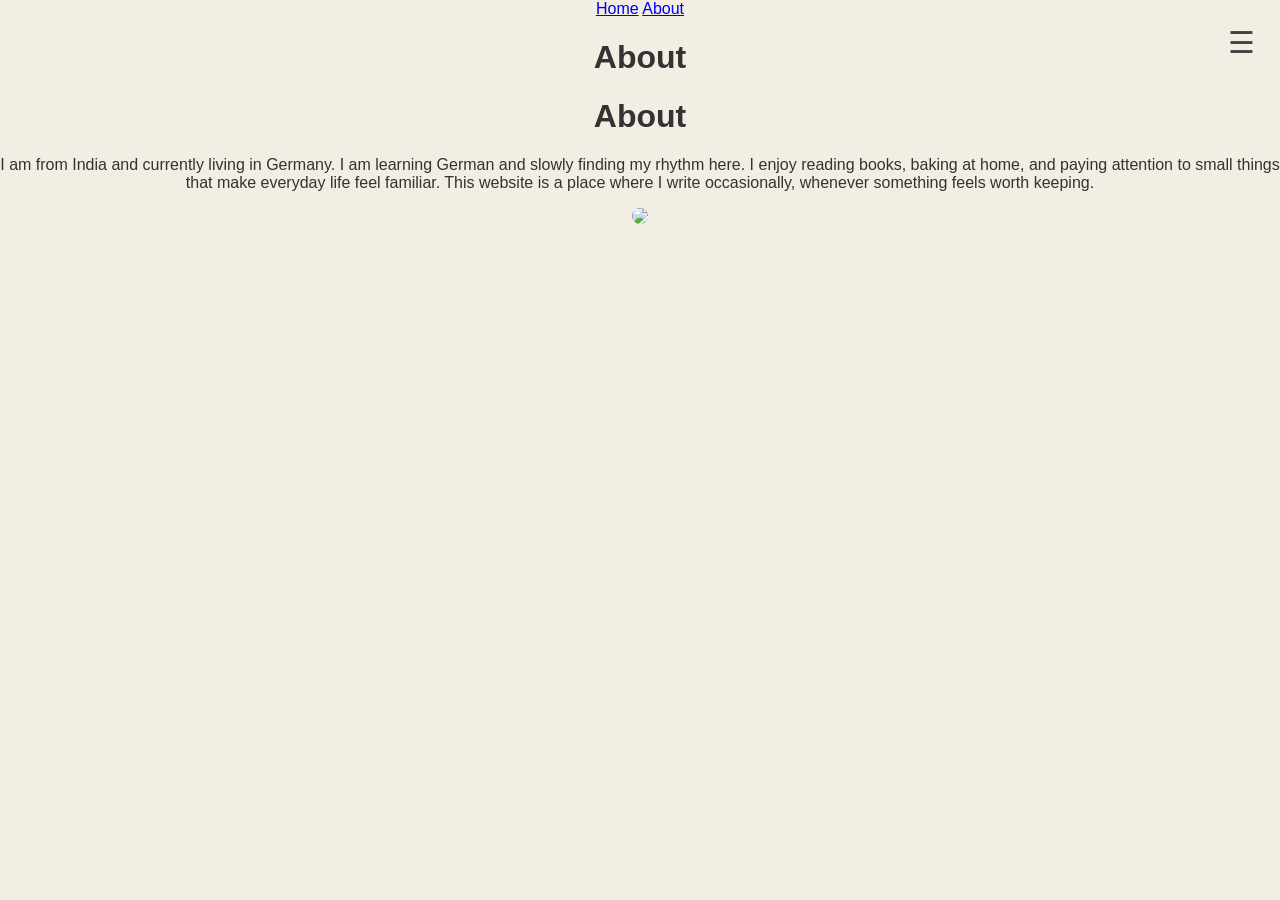
==== about.html @ bab1898c "Rename about to about.html" ====
<!DOCTYPE html>
<html>
<head>
<meta charset="UTF-8">
<title>About</title>
<link rel="stylesheet" href="style.css">
</head>

<body>

<div class="menu-icon" onclick="toggleMenu()">☰</div>

<div class="menu" id="menu">
<a href="index.html">Home</a>
<a href="about.html">About</a>
</div>

<div class="container">
<h1>About</h1>

<h1>About</h1>

<p>
I am from India and currently living in Germany. I am learning German and slowly finding my rhythm here. I enjoy reading books, baking at home, and paying attention to small things that make everyday life feel familiar. This website is a place where I write occasionally, whenever something feels worth keeping.
</p>

<img src="images/about.jpg" class="about-image">


</div>

<script>
function toggleMenu() {
var menu = document.getElementById("menu");
if (menu.style.display === "flex") {
menu.style.display = "none";
} else {
menu.style.display = "flex";
}
}
</script>

</body>
</html>
---- style.css ----
body {
    /* This is a deeper off-white/linen color so it doesn't look white */
    background-color: #f2eee4; 
    color: #333;
    font-family: 'Helvetica Neue', Helvetica, Arial, sans-serif;
    margin: 0;
    text-align: center;
}

/* THIN NAME: High-end look */
.site-title {
    font-weight: 200; 
    font-size: 3.2rem;
    margin-top: 80px;
    letter-spacing: 2px;
    color: #222;
    /* Extra subtle touch: adding a tiny bit of space between letters */
    text-transform: none; 
}

.intro {
    font-style: italic;
    color: #6d6d6d;
    margin-bottom: 50px;
}

/* THE MENU ICON */
.menu-icon {
    position: fixed;
    top: 25px;
    right: 25px;
    font-size: 30px;
    cursor: pointer;
    z-index: 1000;
    color: #444; 
}

/* THE POST BLOCK: Muted Dusty Olive */
.post-item {
    background-color: #8b8c74; 
    margin: 20px auto;
    padding: 60px 30px;
    max-width: 600px;
    border-radius: 12px;
    transition: transform 0.3s ease;
    /* Adding a very soft shadow to make it pop from the background */
    box-shadow: 0 4px 15px rgba(0,0,0,0.05);
}

.post-link {
    text-decoration: none;
    color: #ffffff; 
    font-size: 1.6rem;
    line-height: 1.4;
    font-weight: 300;
    display: block;
}

.post-item:hover {
    transform: translateY(-3px);
}

/* Image styling */
img {
    max-width: 100%;
    height: auto;
    border-radius: 8px;
    margin-bottom: 25px;
}
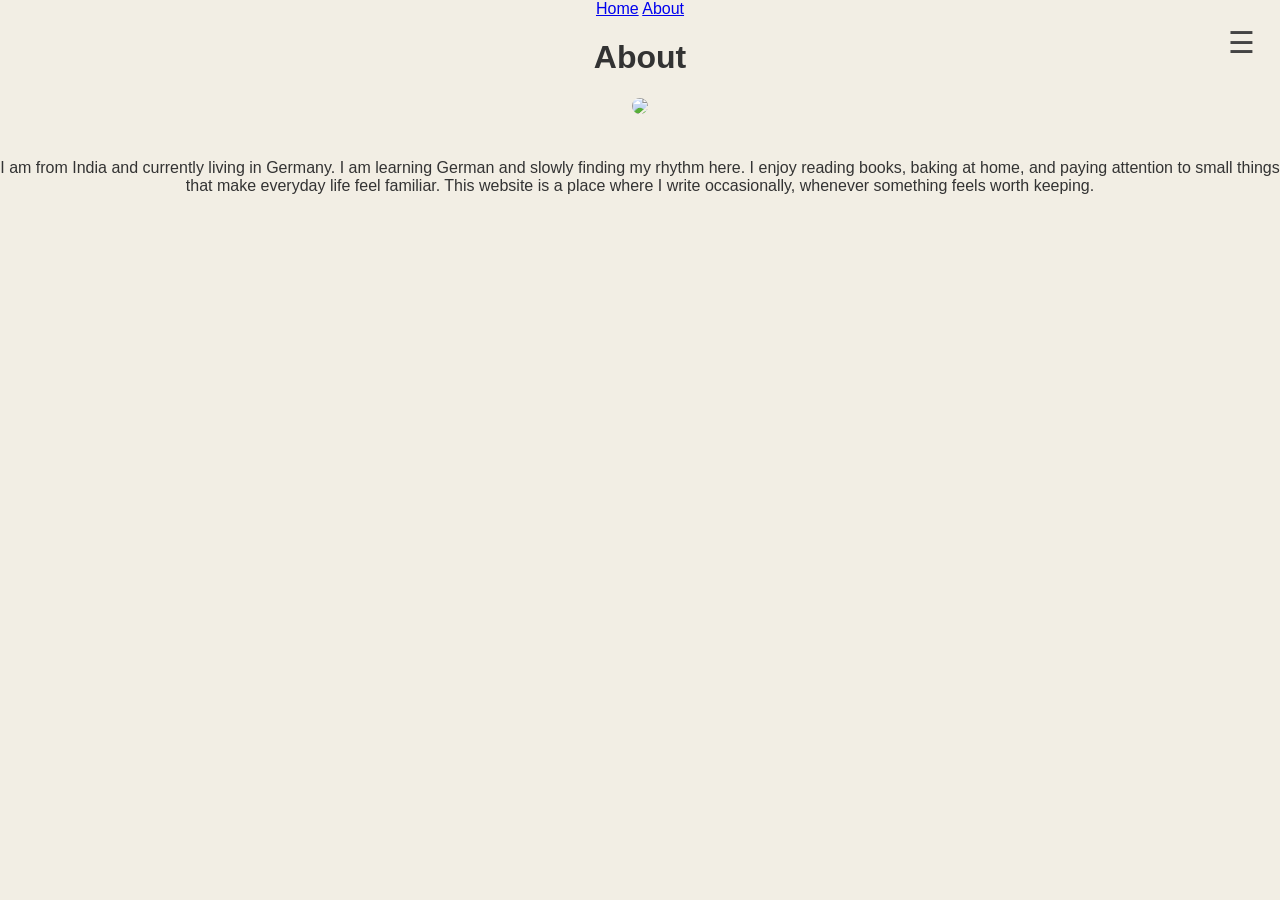
==== commit ce5a6944: "Update about.html" ====
--- a/about.html
+++ b/about.html
@@ -16,16 +16,18 @@
 </div>
 
 <div class="container">
+
 <h1>About</h1>
 
-<h1>About</h1>
+<div class="about-container">
+
+<img src="images/about.jpg" class="about-image">
 
 <p>
 I am from India and currently living in Germany. I am learning German and slowly finding my rhythm here. I enjoy reading books, baking at home, and paying attention to small things that make everyday life feel familiar. This website is a place where I write occasionally, whenever something feels worth keeping.
 </p>
 
-<img src="images/about.jpg" class="about-image">
-
+</div>
 
 </div>
 
